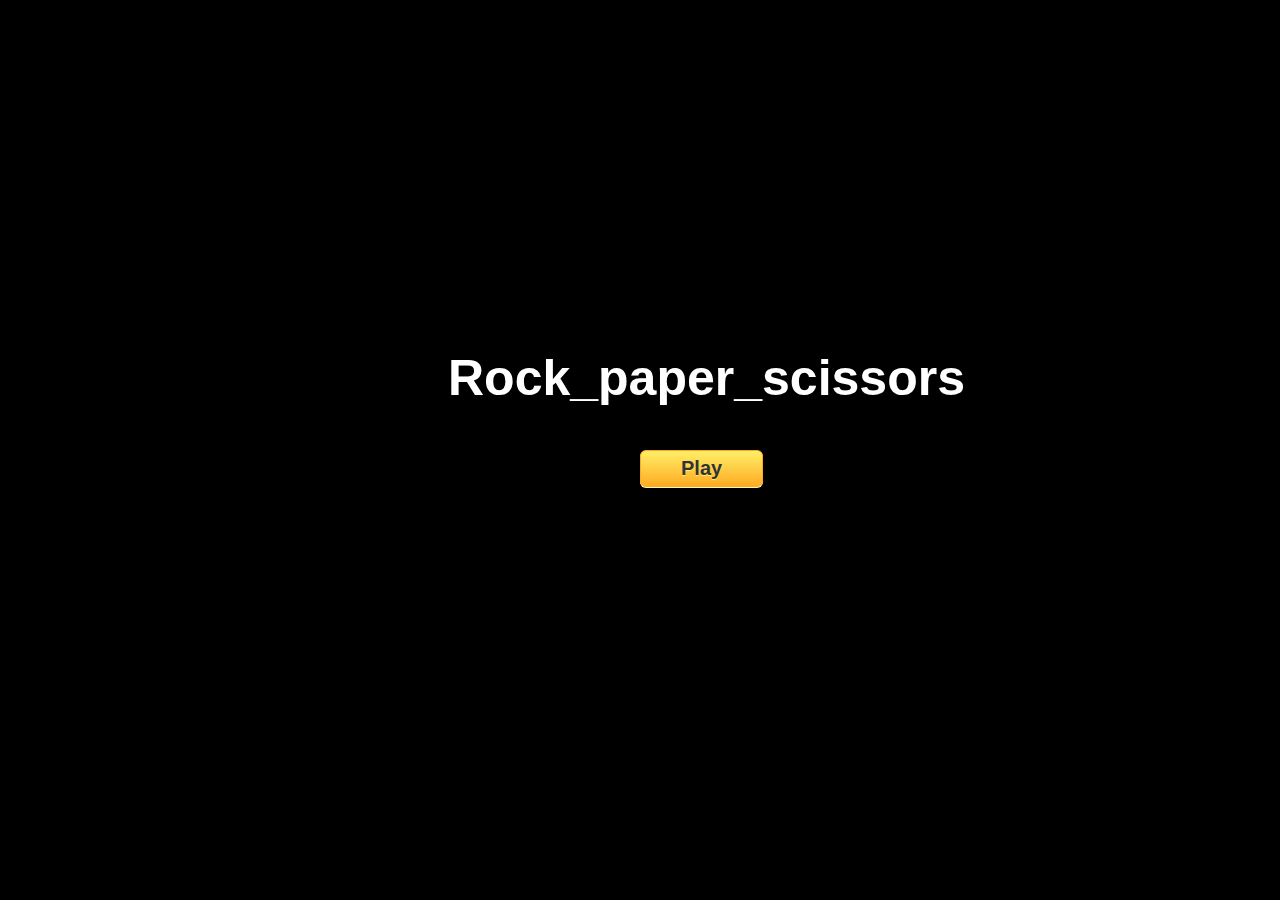
==== index.html @ deffdcb2 "renombrar archivos" ====
<!DOCTYPE html>
<html>
<head>
	<meta charset="utf-8">
	<title>Rock, paper, scissors</title>
	<link rel="stylesheet" type="text/css" href="style.css">
</head>
<body>

<h1>Rock_paper_scissors</h1>

<button onclick = "game()">Play</button>

<script type="text/javascript" src="game.js"></script>
</body>
</html>
---- style.css ----
body {
	background-color: black;
}

h1 {
	color: white;
	font-family: arial;
	position: absolute;
	left: 35%;
	top: 35%;
	font-size: 50px;
}

button {
	-moz-box-shadow: 0px 1px 0px 0px #fff6af;
	-webkit-box-shadow: 0px 1px 0px 0px #fff6af;
	box-shadow: 0px 1px 0px 0px #fff6af;
	background:-webkit-gradient(linear, left top, left bottom, color-stop(0.05, #ffec64), color-stop(1, #ffab23));
	background:-moz-linear-gradient(top, #ffec64 5%, #ffab23 100%);
	background:-webkit-linear-gradient(top, #ffec64 5%, #ffab23 100%);
	background:-o-linear-gradient(top, #ffec64 5%, #ffab23 100%);
	background:-ms-linear-gradient(top, #ffec64 5%, #ffab23 100%);
	background:linear-gradient(to bottom, #ffec64 5%, #ffab23 100%);
	filter:progid:DXImageTransform.Microsoft.gradient(startColorstr='#ffec64', endColorstr='#ffab23',GradientType=0);
	background-color:#ffec64;
	-moz-border-radius:6px;
	-webkit-border-radius:6px;
	border-radius:6px;
	border:1px solid #ffaa22;
	display:inline-block;
	cursor:pointer;
	color:#333333;
	font-family:Arial;
	font-size:20px;
	font-weight:bold;
	padding:6px 40px;
	text-decoration:none;
	text-shadow:0px 1px 0px #ffee66;
	position: absolute;
	top: 50%;
	left: 50%;

}
button:hover {
	background:-webkit-gradient(linear, left top, left bottom, color-stop(0.05, #ffab23), color-stop(1, #ffec64));
	background:-moz-linear-gradient(top, #ffab23 5%, #ffec64 100%);
	background:-webkit-linear-gradient(top, #ffab23 5%, #ffec64 100%);
	background:-o-linear-gradient(top, #ffab23 5%, #ffec64 100%);
	background:-ms-linear-gradient(top, #ffab23 5%, #ffec64 100%);
	background:linear-gradient(to bottom, #ffab23 5%, #ffec64 100%);
	filter:progid:DXImageTransform.Microsoft.gradient(startColorstr='#ffab23', endColorstr='#ffec64',GradientType=0);
	background-color:#ffab23;
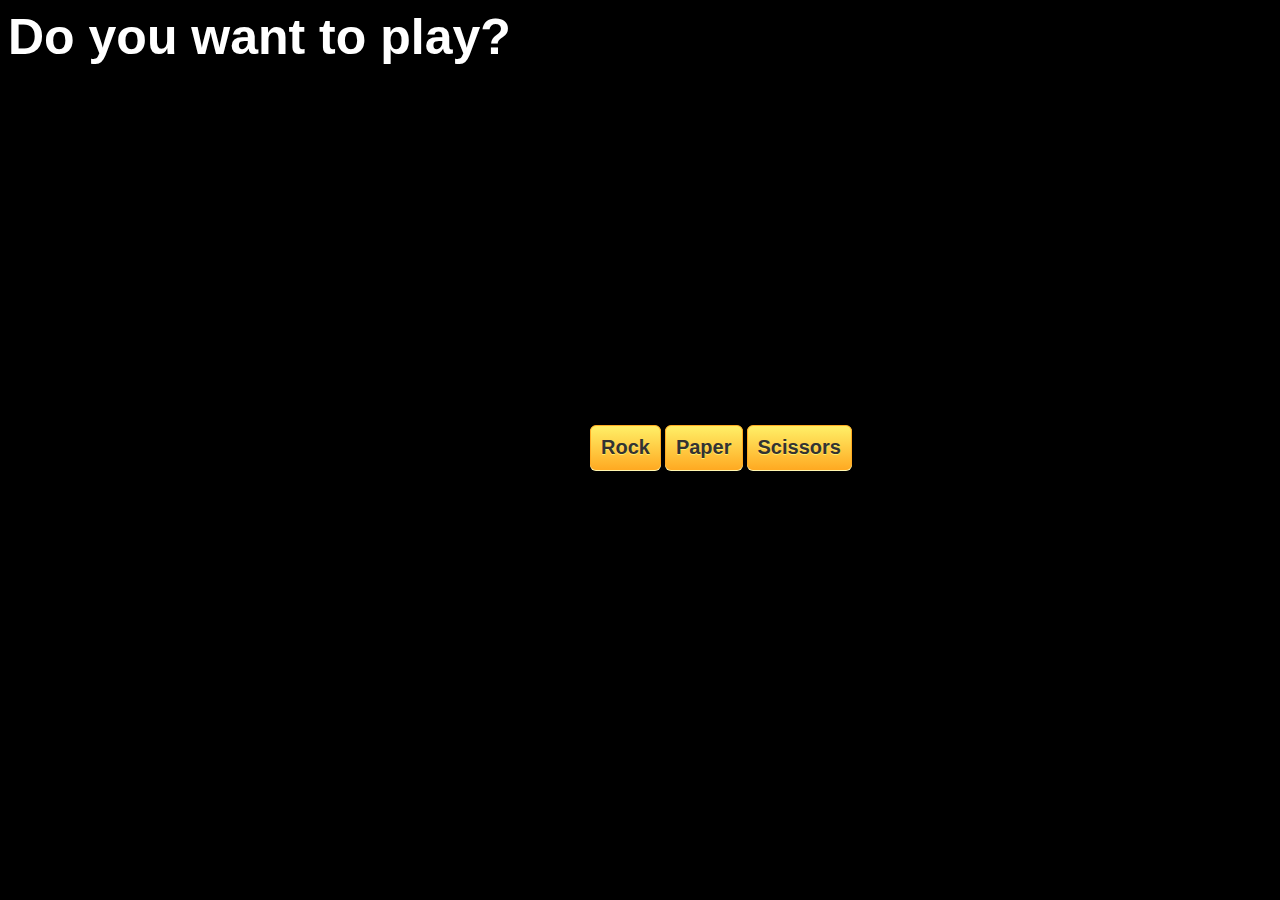
==== commit adc87a49: "Working in console.logs" ====
--- a/index.html
+++ b/index.html
@@ -1,16 +1,21 @@
 <!DOCTYPE html>
 <html>
 <head>
+	<script src="game.js"></script>
 	<meta charset="utf-8">
 	<title>Rock, paper, scissors</title>
 	<link rel="stylesheet" type="text/css" href="style.css">
 </head>
 <body>
 
-<h1>Rock_paper_scissors</h1>
+<h1>Do you want to play?</h1>
 
-<button onclick = "game()">Play</button>
 
-<script type="text/javascript" src="game.js"></script>
+<div class = "buttons">
+	<button id = "rock">Rock</button>
+	<button id = "paper">Paper</button>
+	<button id = "scissors">Scissors</button>
+</div>
+
 </body>
 </html>--- a/style.css
+++ b/style.css
@@ -5,9 +5,12 @@
 h1 {
 	color: white;
 	font-family: arial;
-	position: absolute;
-	left: 35%;
-	top: 35%;
+	position: relative;
+	margin: auto;
+  	top: 0;
+  	right: 0;
+  	bottom: 0;
+  	left: 0;
 	font-size: 50px;
 }
 
@@ -33,14 +36,26 @@
 	font-family:Arial;
 	font-size:20px;
 	font-weight:bold;
-	padding:6px 40px;
 	text-decoration:none;
 	text-shadow:0px 1px 0px #ffee66;
+  	text-align: center;
+  	padding: 10px;
+}
+
+
+.buttons {
 	position: absolute;
-	top: 50%;
-	left: 50%;
+	margin: auto;
+  	top: 0;
+  	right: 0;
+  	bottom: 0;
+  	left: 0;
+  	width: 100px;
+  	height: 50px;
+	display: inline-block;
+	white-space: nowrap;
+}
 
-}
 button:hover {
 	background:-webkit-gradient(linear, left top, left bottom, color-stop(0.05, #ffab23), color-stop(1, #ffec64));
 	background:-moz-linear-gradient(top, #ffab23 5%, #ffec64 100%);
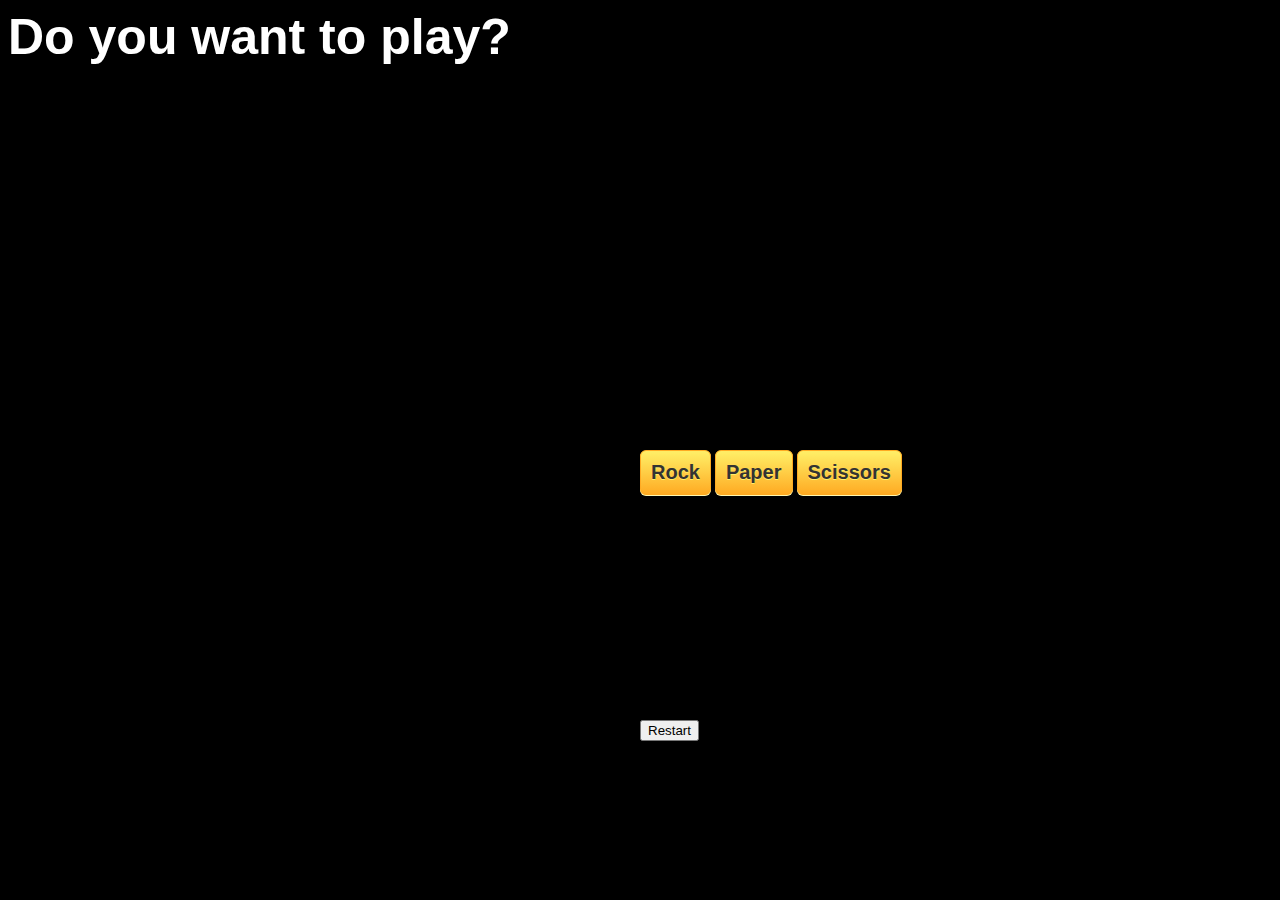
==== commit 640f87f7: "Working V2" ====
--- a/index.html
+++ b/index.html
@@ -11,11 +11,16 @@
 <h1>Do you want to play?</h1>
 
 
-<div class = "buttons">
+<div id = "buttons">
 	<button id = "rock">Rock</button>
 	<button id = "paper">Paper</button>
-	<button id = "scissors">Scissors</button>
+	<button id = "scissors">Scissors</button>	
 </div>
+
+<h4 id = "result"></h4>
+<h4 id = "finalscore"></h4>
+<button id= "restart" onclick="reset()">Restart</button>
+
 
 </body>
 </html>--- a/style.css
+++ b/style.css
@@ -14,7 +14,7 @@
 	font-size: 50px;
 }
 
-button {
+#rock, #paper, #scissors {
 	-moz-box-shadow: 0px 1px 0px 0px #fff6af;
 	-webkit-box-shadow: 0px 1px 0px 0px #fff6af;
 	box-shadow: 0px 1px 0px 0px #fff6af;
@@ -43,20 +43,18 @@
 }
 
 
-.buttons {
+#buttons {
 	position: absolute;
 	margin: auto;
-  	top: 0;
-  	right: 0;
-  	bottom: 0;
-  	left: 0;
+  	top: 50%;
+  	left: 50%;
   	width: 100px;
   	height: 50px;
 	display: inline-block;
 	white-space: nowrap;
 }
 
-button:hover {
+#rock:hover, #paper:hover, #scissors:hover {
 	background:-webkit-gradient(linear, left top, left bottom, color-stop(0.05, #ffab23), color-stop(1, #ffec64));
 	background:-moz-linear-gradient(top, #ffab23 5%, #ffec64 100%);
 	background:-webkit-linear-gradient(top, #ffab23 5%, #ffec64 100%);
@@ -65,3 +63,24 @@
 	background:linear-gradient(to bottom, #ffab23 5%, #ffec64 100%);
 	filter:progid:DXImageTransform.Microsoft.gradient(startColorstr='#ffab23', endColorstr='#ffec64',GradientType=0);
 	background-color:#ffab23;
+}
+
+#result {
+	color: white;
+	position: absolute;
+  	top: 60%;
+  	left: 50%;
+}
+
+#finalscore {
+	color: white;
+	position: absolute;
+  	top: 65%;
+  	left: 50%;
+}
+
+#restart {
+	position: absolute;
+  	top: 80%;
+  	left: 50%;
+}